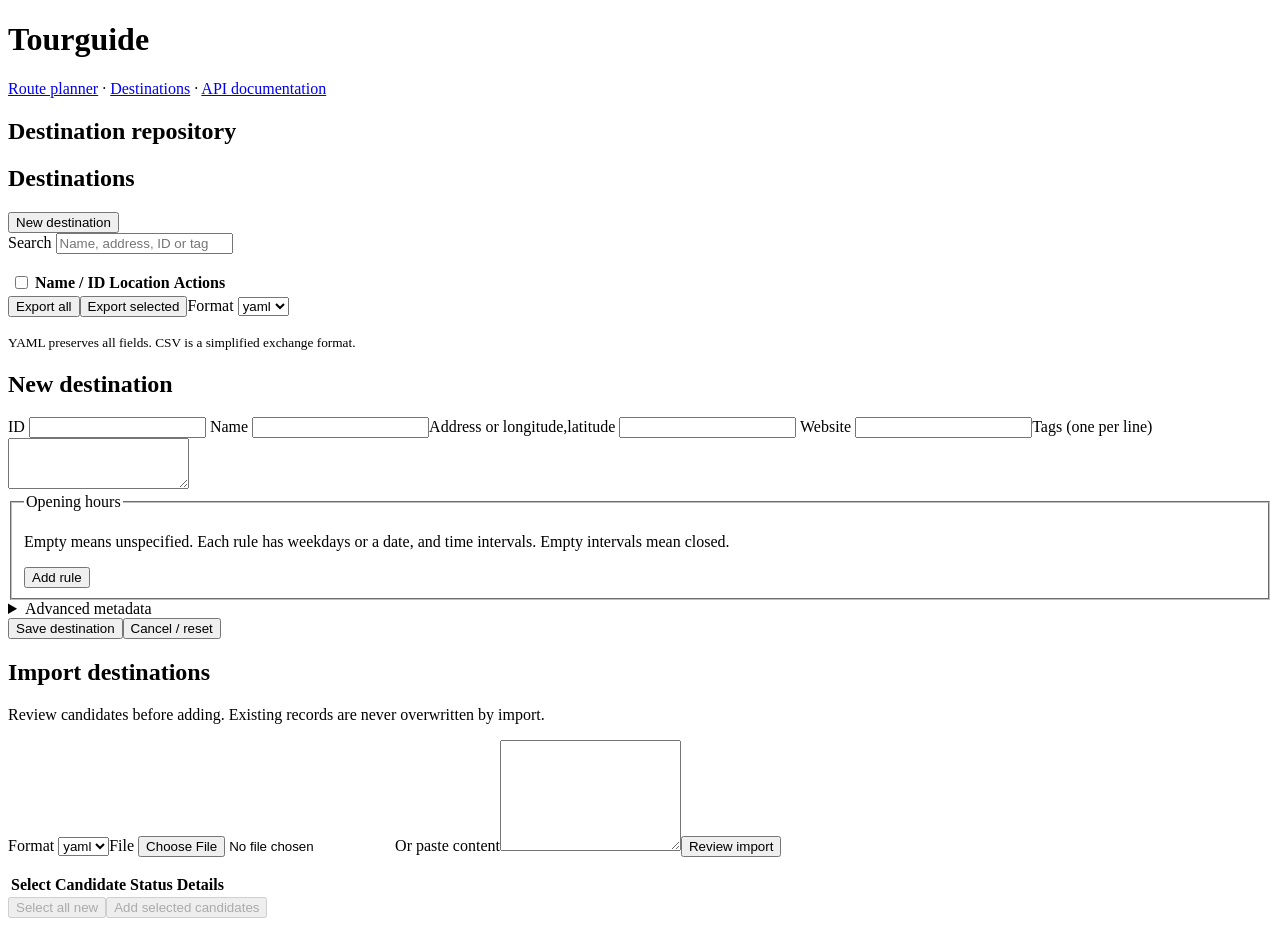
==== src/web/destinations.html @ 320d21d9 "Add destination management src/web/destinations.html" ====
<!doctype html>
<html lang="en"><head><meta charset="utf-8"><meta name="viewport" content="width=device-width, initial-scale=1">
<title>Destinations — Tourguide</title><link rel="stylesheet" href="/static/style.css"><link rel="stylesheet" href="/static/destinations.css"><script defer src="/static/destinations.js"></script></head>
<body><header><h1>Tourguide</h1><nav><a href="/">Route planner</a> · <a href="/destinations" aria-current="page">Destinations</a> · <a href="/docs">API documentation</a></nav></header>
<main><h2>Destination repository</h2><p id="notice" role="status" aria-live="polite"></p>
<div class="workspace"><section class="panel"><div class="toolbar"><h2>Destinations</h2><button id="new">New destination</button></div>
<label>Search <input id="search" type="search" placeholder="Name, address, ID or tag"></label><p id="count"></p>
<div class="table-scroll"><table><thead><tr><th scope="col"><input id="select-visible" type="checkbox" aria-label="Select visible destinations"></th><th scope="col">Name / ID</th><th scope="col">Location</th><th scope="col">Actions</th></tr></thead><tbody id="records"></tbody></table></div>
<div class="actions"><button id="export-all">Export all</button><button id="export-selected">Export selected</button><label>Format <select id="export-format"><option>yaml</option><option>csv</option></select></label></div><p id="selection"></p><small>YAML preserves all fields. CSV is a simplified exchange format.</small></section>
<section class="panel"><h2 id="editor-title">New destination</h2><form id="editor">
<label>ID <input id="record-id" required pattern="[A-Za-z0-9_\-][A-Za-z0-9_.\-]*"></label>
<label>Name <input id="name" required></label><label>Address or longitude,latitude <input id="location"></label>
<label>Website <input id="website"></label><label>Tags (one per line)<textarea id="tags" rows="3"></textarea></label>
<fieldset><legend>Opening hours</legend><p>Empty means unspecified. Each rule has weekdays or a date, and time intervals. Empty intervals mean closed.</p><div id="hours"></div><button type="button" id="add-hours">Add rule</button></fieldset>
<details><summary>Advanced metadata</summary><label>Provider IDs (JSON object)<textarea id="provider-ids" rows="3"></textarea></label><label>Provenance (JSON object)<textarea id="provenance" rows="4"></textarea></label></details>
<div class="actions"><button type="submit">Save destination</button><button type="button" id="cancel">Cancel / reset</button></div></form></section></div>
<section class="panel exchange"><h2>Import destinations</h2><p>Review candidates before adding. Existing records are never overwritten by import.</p>
<label>Format <select id="import-format"><option>yaml</option><option>csv</option></select></label><label>File <input type="file" id="import-file" accept=".yaml,.yml,.csv,text/plain"></label>
<label>Or paste content<textarea id="import-content" rows="7"></textarea></label><button id="review">Review import</button>
<p id="import-summary" role="status"></p><div class="table-scroll"><table><thead><tr><th>Select</th><th>Candidate</th><th>Status</th><th>Details</th></tr></thead><tbody id="candidates"></tbody></table></div><div class="actions"><button id="select-new" disabled>Select all new</button><button id="commit" disabled>Add selected candidates</button></div></section>
</main></body></html>
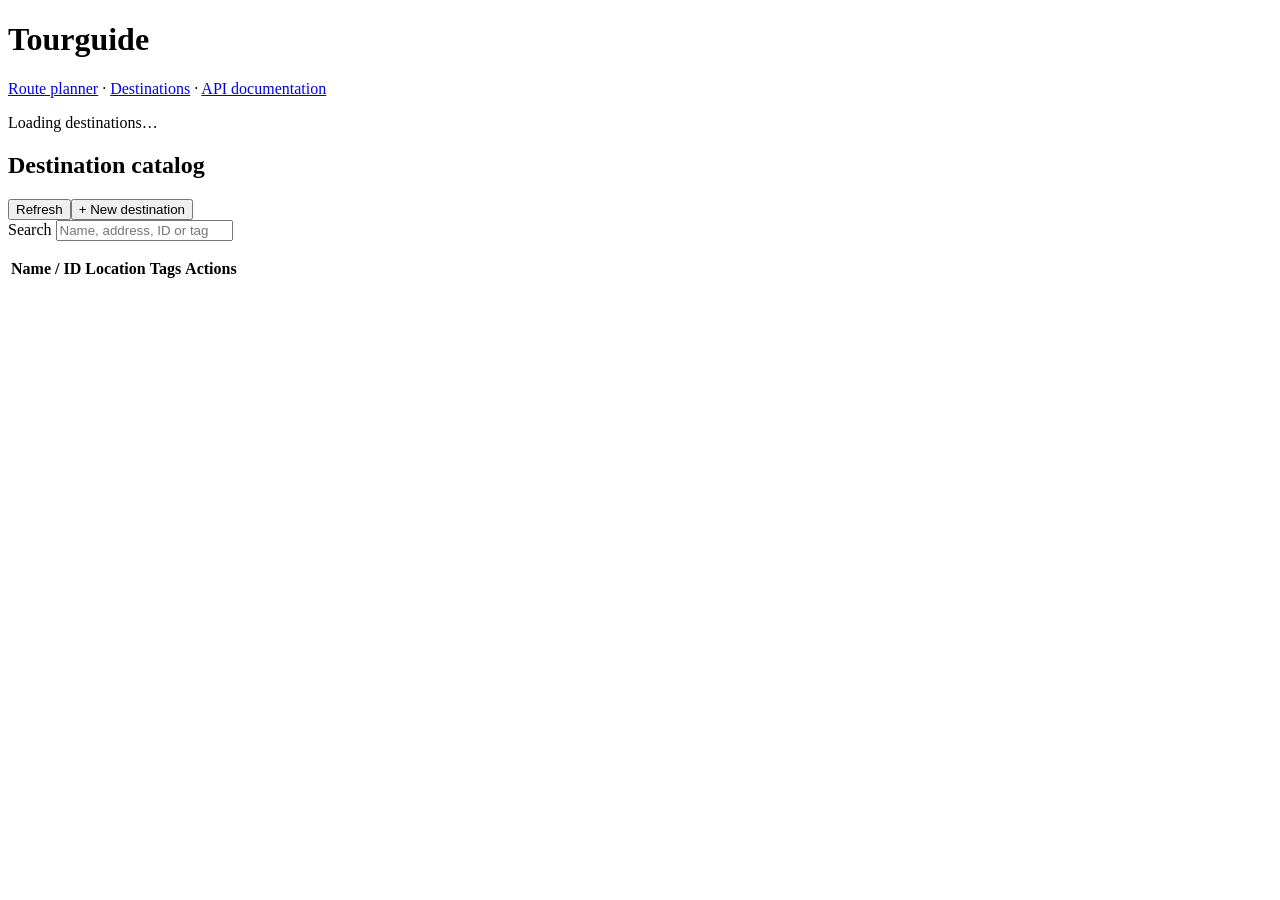
==== commit 9665dd27: "Focus destination UI on catalog and contextual editor" ====
--- a/src/web/destinations.html
+++ b/src/web/destinations.html
@@ -2,20 +2,16 @@
 <html lang="en"><head><meta charset="utf-8"><meta name="viewport" content="width=device-width, initial-scale=1">
 <title>Destinations — Tourguide</title><link rel="stylesheet" href="/static/style.css"><link rel="stylesheet" href="/static/destinations.css"><script defer src="/static/destinations.js"></script></head>
 <body><header><h1>Tourguide</h1><nav><a href="/">Route planner</a> · <a href="/destinations" aria-current="page">Destinations</a> · <a href="/docs">API documentation</a></nav></header>
-<main><h2>Destination repository</h2><p id="notice" role="status" aria-live="polite"></p>
-<div class="workspace"><section class="panel"><div class="toolbar"><h2>Destinations</h2><button id="new">New destination</button></div>
+<main><p id="notice" role="status" aria-live="polite">Loading destinations…</p>
+<section class="panel"><div class="toolbar"><h2>Destination catalog</h2><div class="actions"><button id="reload" type="button">Refresh</button><button id="new" type="button">+ New destination</button></div></div>
 <label>Search <input id="search" type="search" placeholder="Name, address, ID or tag"></label><p id="count"></p>
-<div class="table-scroll"><table><thead><tr><th scope="col"><input id="select-visible" type="checkbox" aria-label="Select visible destinations"></th><th scope="col">Name / ID</th><th scope="col">Location</th><th scope="col">Actions</th></tr></thead><tbody id="records"></tbody></table></div>
-<div class="actions"><button id="export-all">Export all</button><button id="export-selected">Export selected</button><label>Format <select id="export-format"><option>yaml</option><option>csv</option></select></label></div><p id="selection"></p><small>YAML preserves all fields. CSV is a simplified exchange format.</small></section>
-<section class="panel"><h2 id="editor-title">New destination</h2><form id="editor">
+<div class="table-scroll"><table><thead><tr><th scope="col">Name / ID</th><th scope="col">Location</th><th scope="col">Tags</th><th scope="col">Actions</th></tr></thead><tbody id="records"></tbody></table></div>
+</section>
+<dialog id="drawer" aria-labelledby="editor-title"><div class="toolbar"><h2 id="editor-title">New destination</h2><button id="close" type="button" aria-label="Close editor">×</button></div><p id="editor-error" class="error" role="alert"></p><form id="editor">
 <label>ID <input id="record-id" required pattern="[A-Za-z0-9_\-][A-Za-z0-9_.\-]*"></label>
 <label>Name <input id="name" required></label><label>Address or longitude,latitude <input id="location"></label>
 <label>Website <input id="website"></label><label>Tags (one per line)<textarea id="tags" rows="3"></textarea></label>
 <fieldset><legend>Opening hours</legend><p>Empty means unspecified. Each rule has weekdays or a date, and time intervals. Empty intervals mean closed.</p><div id="hours"></div><button type="button" id="add-hours">Add rule</button></fieldset>
 <details><summary>Advanced metadata</summary><label>Provider IDs (JSON object)<textarea id="provider-ids" rows="3"></textarea></label><label>Provenance (JSON object)<textarea id="provenance" rows="4"></textarea></label></details>
-<div class="actions"><button type="submit">Save destination</button><button type="button" id="cancel">Cancel / reset</button></div></form></section></div>
-<section class="panel exchange"><h2>Import destinations</h2><p>Review candidates before adding. Existing records are never overwritten by import.</p>
-<label>Format <select id="import-format"><option>yaml</option><option>csv</option></select></label><label>File <input type="file" id="import-file" accept=".yaml,.yml,.csv,text/plain"></label>
-<label>Or paste content<textarea id="import-content" rows="7"></textarea></label><button id="review">Review import</button>
-<p id="import-summary" role="status"></p><div class="table-scroll"><table><thead><tr><th>Select</th><th>Candidate</th><th>Status</th><th>Details</th></tr></thead><tbody id="candidates"></tbody></table></div><div class="actions"><button id="select-new" disabled>Select all new</button><button id="commit" disabled>Add selected candidates</button></div></section>
+<div class="actions"><button type="submit">Save destination</button><button type="button" id="cancel">Cancel</button></div></form></dialog>
 </main></body></html>
